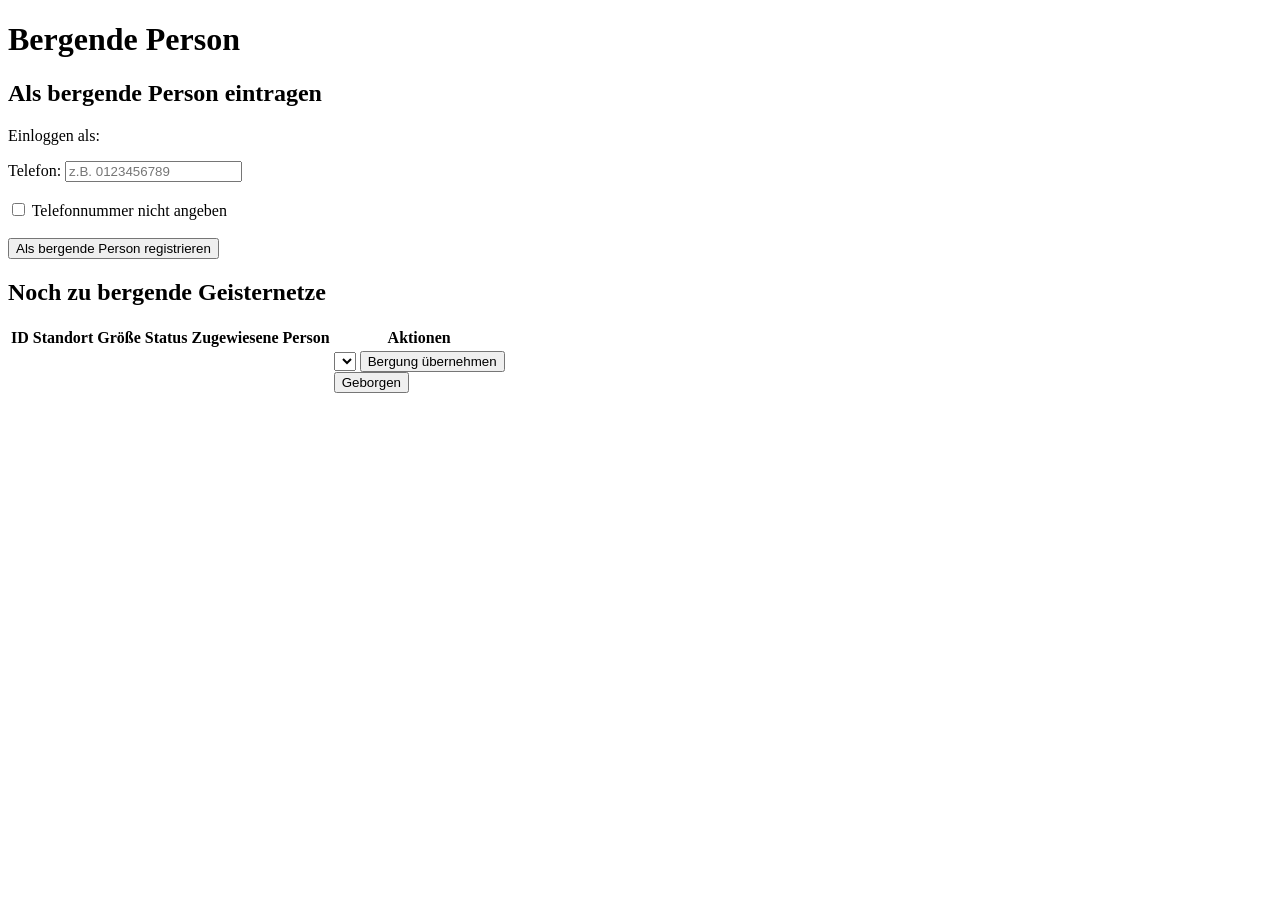
==== ghostnet/src/main/resources/templates/bergung.html @ 37205225 "initial commit - GhostNet Fishing App" ====
<!DOCTYPE html>
<html xmlns:th="http://www.thymeleaf.org">
<head>
    <meta charset="UTF-8">
    <link rel="stylesheet" th:href="@{/style.css}"/>
    <title>Bergung</title>
</head>
<body>

<div th:replace="~{navbar :: navbar}"></div>

<div class="container">

    <h1>Bergende Person</h1>

    <!-- Als bergende Person eintragen -->
    <h2>Als bergende Person eintragen</h2>
    <form action="/bergung/person/add" method="post">
        <p>Einloggen als: <strong th:text="${userName}"></strong></p>

        <label>Telefon:</label>
        <input type="text" name="phone" id="phoneInput" placeholder="z.B. 0123456789"/><br/><br/>

        <label>
            <input type="checkbox" id="noPhone" onclick="togglePhone()"/>
            Telefonnummer nicht angeben
        </label><br/><br/>

        <button type="submit">Als bergende Person registrieren</button>
    </form>

    <!-- Noch zu bergende Netze -->
    <h2>Noch zu bergende Geisternetze</h2>
    <table>
        <tr>
            <th>ID</th>
            <th>Standort</th>
            <th>Größe</th>
            <th>Status</th>
            <th>Zugewiesene Person</th>
            <th>Aktionen</th>
        </tr>
        <tr th:each="net : ${nets}">
            <td th:text="${net.id}"></td>
            <td th:text="${net.location}"></td>
            <td th:text="${net.size}"></td>
            <td th:text="${net.status}"></td>
            <td th:text="${net.assignedPerson != null ? net.assignedPerson.name : 'Niemand'}"></td>
            <td>
                <div th:if="${net.assignedPerson == null}">
                    <form action="/bergung/assign" method="post">
                        <input type="hidden" name="netId" th:value="${net.id}"/>
                        <select name="personId">
                            <option th:each="person : ${bergendePersons}"
                                    th:value="${person.id}"
                                    th:text="${person.name}"></option>
                        </select>
                        <button type="submit">Bergung übernehmen</button>
                    </form>
                </div>
                <div th:if="${net.assignedPerson != null}">
                    <span th:text="${net.assignedPerson.name + ' ist zuständig'}"></span>
                </div>
                <form action="/bergung/recover" method="post">
                    <input type="hidden" name="netId" th:value="${net.id}"/>
                    <button type="submit">Geborgen</button>
                </form>
            </td>
        </tr>
    </table>

</div>

<script>
    function togglePhone() {
        var checkbox = document.getElementById('noPhone');
        var phoneInput = document.getElementById('phoneInput');
        if (checkbox.checked) {
            phoneInput.value = 'Anonym';
            phoneInput.disabled = true;
        } else {
            phoneInput.value = '';
            phoneInput.disabled = false;
        }
    }
</script>

</body>
</html>
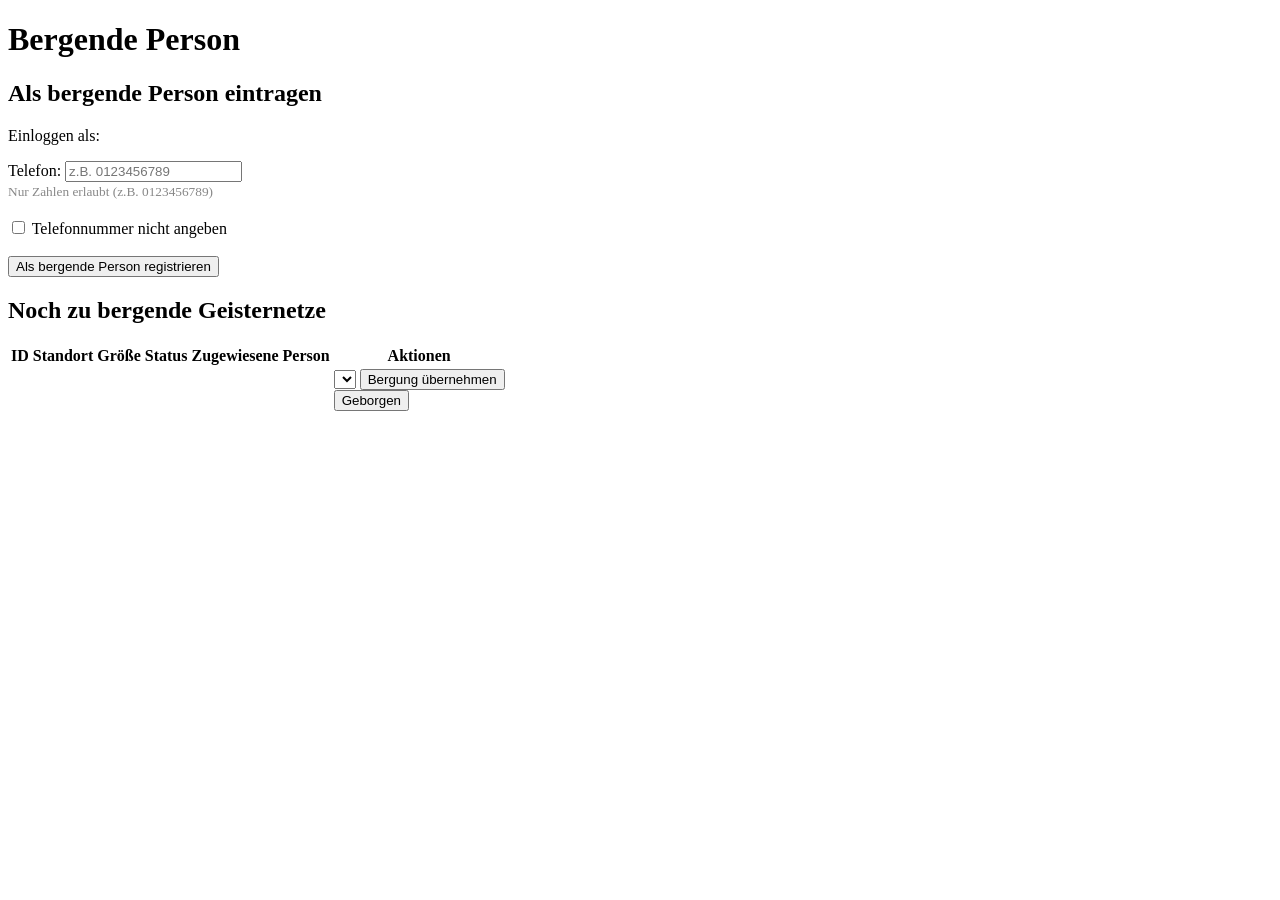
==== commit de5b90ec: "Add input validation for name, GPS and phone fields" ====
--- a/ghostnet/src/main/resources/templates/bergung.html
+++ b/ghostnet/src/main/resources/templates/bergung.html
@@ -19,7 +19,11 @@
         <p>Einloggen als: <strong th:text="${userName}"></strong></p>
 
         <label>Telefon:</label>
-        <input type="text" name="phone" id="phoneInput" placeholder="z.B. 0123456789"/><br/><br/>
+        <input type="text" name="phone" id="phoneInput"
+               placeholder="z.B. 0123456789"
+               pattern="^[0-9\s\+\-]{6,20}$"
+               title="Bitte gültige Telefonnummer eingeben (z.B. 0123456789)"/><br/>
+        <small style="color: #888;">Nur Zahlen erlaubt (z.B. 0123456789)</small><br/><br/>
 
         <label>
             <input type="checkbox" id="noPhone" onclick="togglePhone()"/>
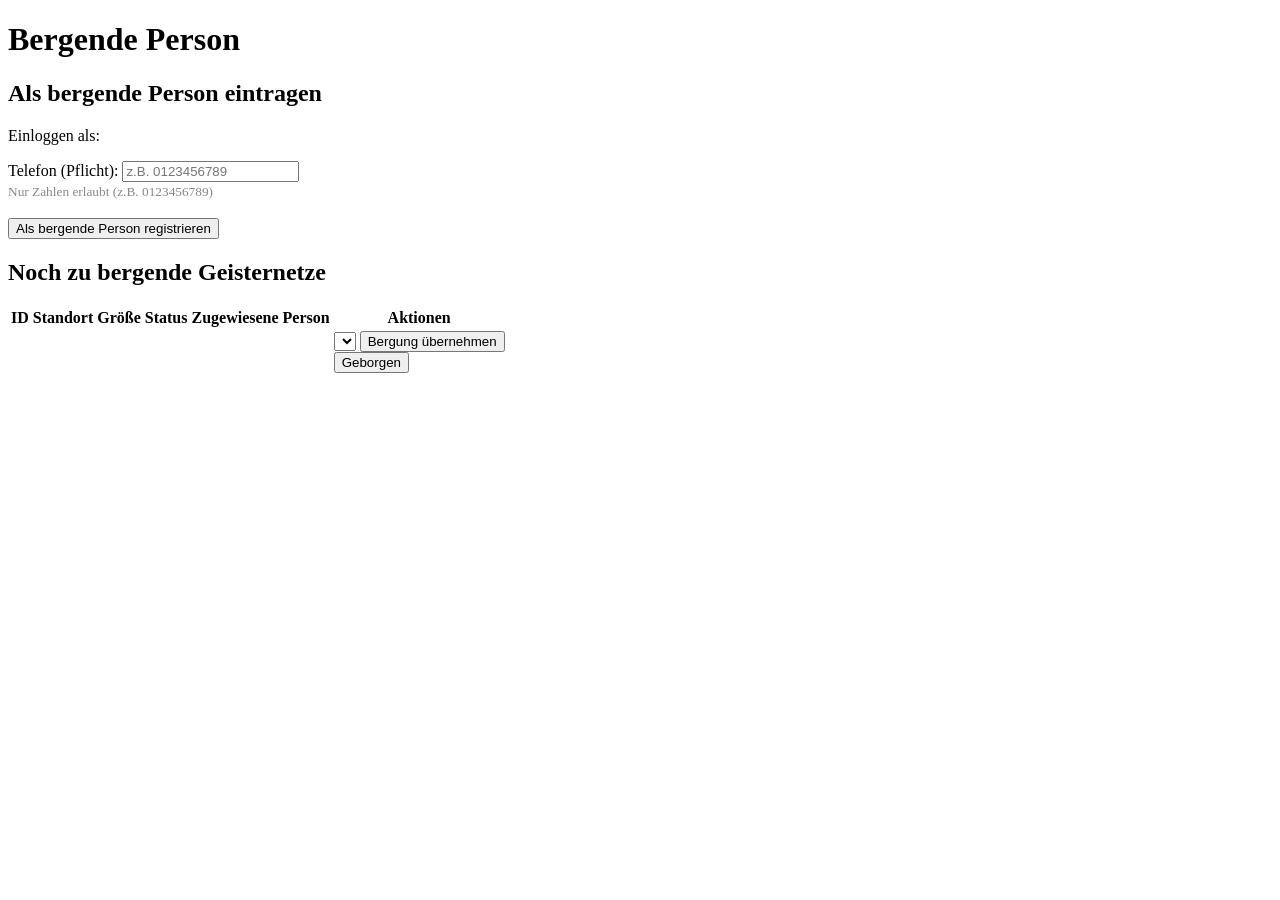
==== commit b24ad4e7: "Fix: bergende Person muss Telefon angeben, Anonym Option entfernt (Aufgabenstellung falsch gelesen)" ====
--- a/ghostnet/src/main/resources/templates/bergung.html
+++ b/ghostnet/src/main/resources/templates/bergung.html
@@ -18,17 +18,13 @@
     <form action="/bergung/person/add" method="post">
         <p>Einloggen als: <strong th:text="${userName}"></strong></p>
 
-        <label>Telefon:</label>
+        <label>Telefon (Pflicht):</label>
         <input type="text" name="phone" id="phoneInput"
+               required
                placeholder="z.B. 0123456789"
                pattern="^[0-9\s\+\-]{6,20}$"
                title="Bitte gültige Telefonnummer eingeben (z.B. 0123456789)"/><br/>
         <small style="color: #888;">Nur Zahlen erlaubt (z.B. 0123456789)</small><br/><br/>
-
-        <label>
-            <input type="checkbox" id="noPhone" onclick="togglePhone()"/>
-            Telefonnummer nicht angeben
-        </label><br/><br/>
 
         <button type="submit">Als bergende Person registrieren</button>
     </form>
@@ -75,19 +71,5 @@
 
 </div>
 
-<script>
-    function togglePhone() {
-        var checkbox = document.getElementById('noPhone');
-        var phoneInput = document.getElementById('phoneInput');
-        if (checkbox.checked) {
-            phoneInput.value = 'Anonym';
-            phoneInput.disabled = true;
-        } else {
-            phoneInput.value = '';
-            phoneInput.disabled = false;
-        }
-    }
-</script>
-
 </body>
 </html>
